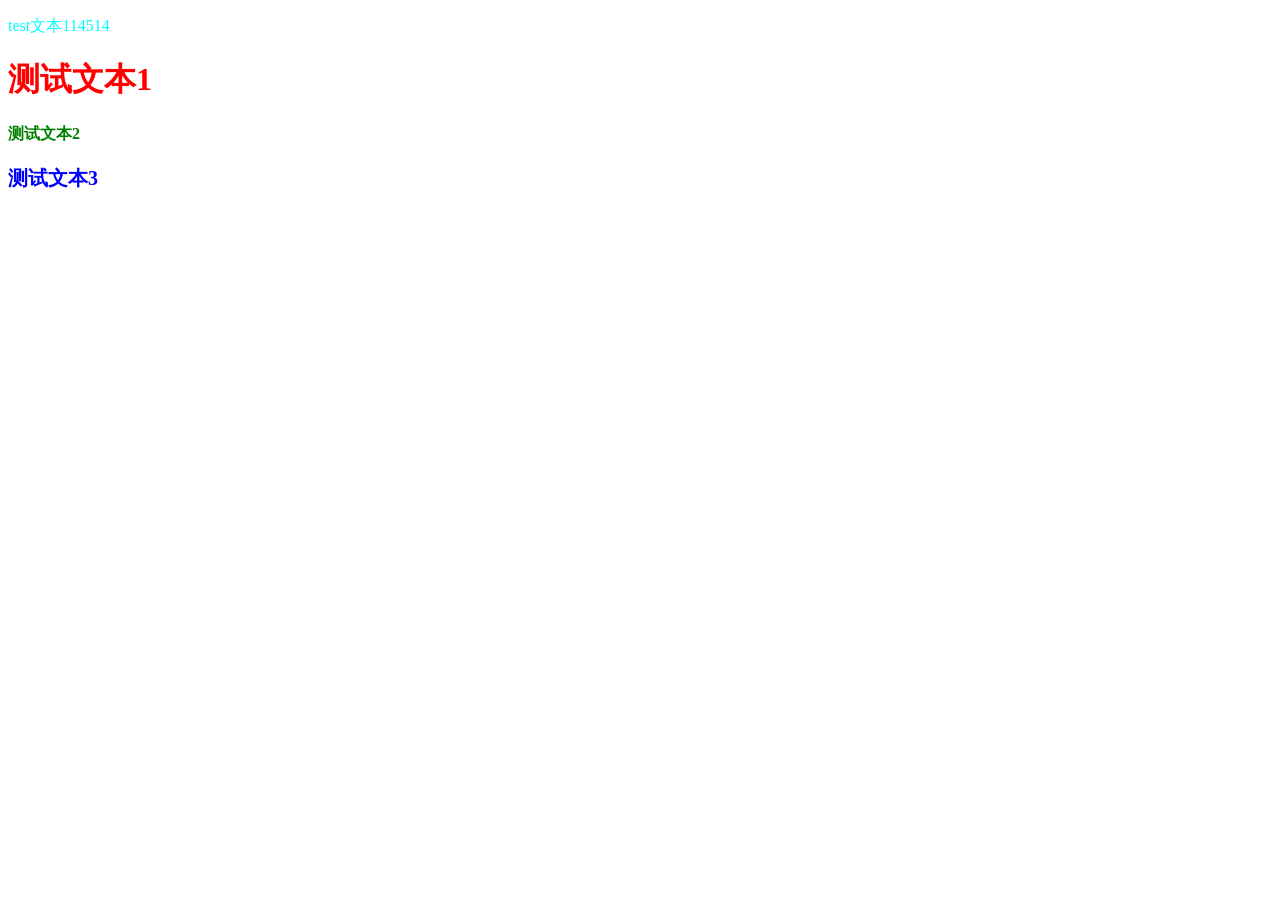
==== test/02/index.html @ dcbcbd1a "first commit" ====
<!DOCTYPE html>
<html>
  <head>
    <meta charset="UTF-8">
    <meta name="viewport" content="width=device-width, initial-scale=1.0">
    <title>Document</title>
    <style>
      p {
        color: aqua;
        font-size: 16px;
      }
      h2 {
        color: green;
        font-size: 16px;
      }
    </style>
    <link rel="stylesheet" href="./css/style.css">
  </head>
  <body>
    <p>test文本114514</p>
    <h1 style="color: red;">测试文本1</h1>
    <h2>测试文本2</h2>
    <h3>测试文本3</h3>
  </body>
</html>
---- test/02/css/style.css ----
h3 {
  color: blue;
  font-size: 20px;
}
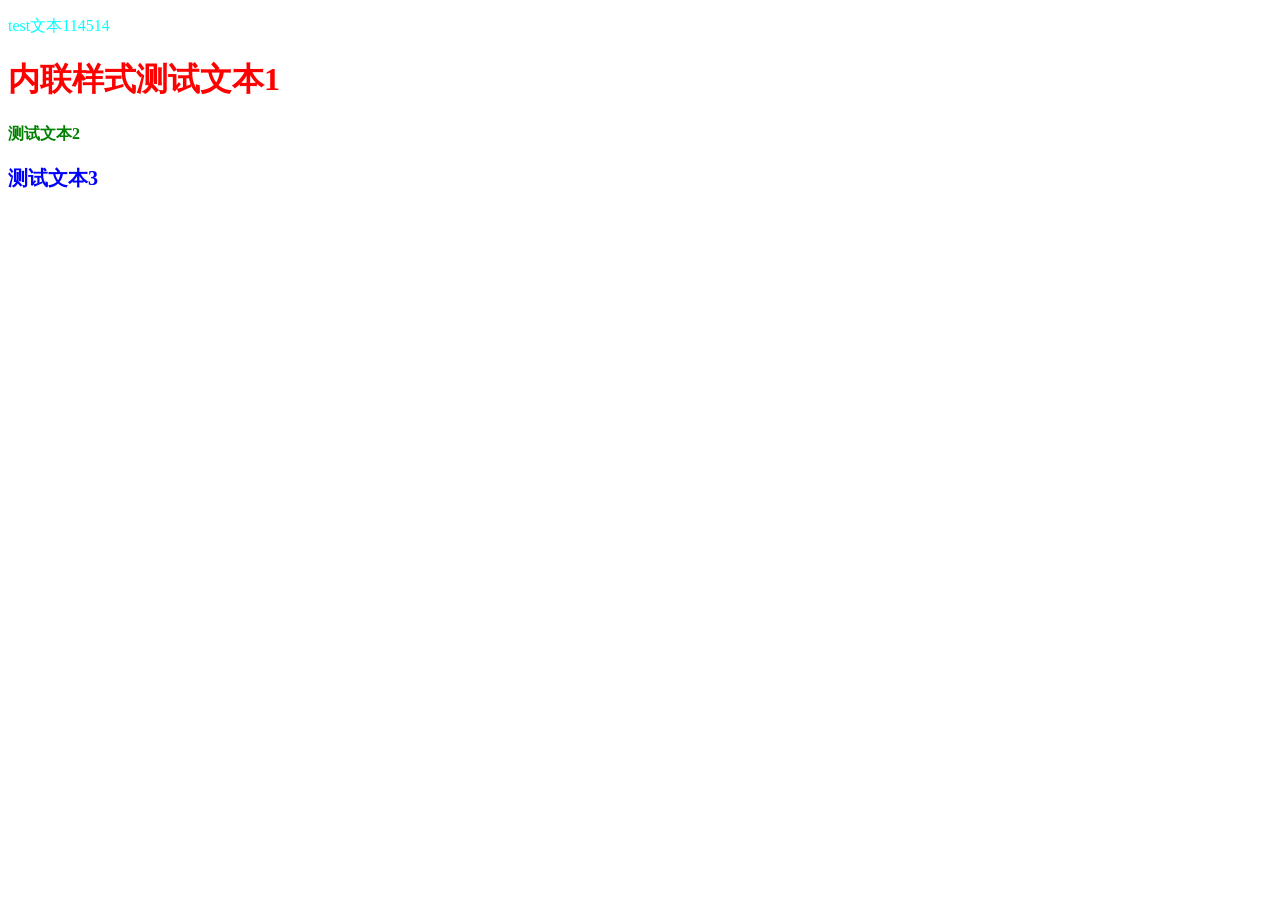
==== commit 18396a3c: "update" ====
--- a/test/02/index.html
+++ b/test/02/index.html
@@ -18,7 +18,7 @@
   </head>
   <body>
     <p>test文本114514</p>
-    <h1 style="color: red;">测试文本1</h1>
+    <h1 style="color: red;">内联样式测试文本1</h1>
     <h2>测试文本2</h2>
     <h3>测试文本3</h3>
   </body>
